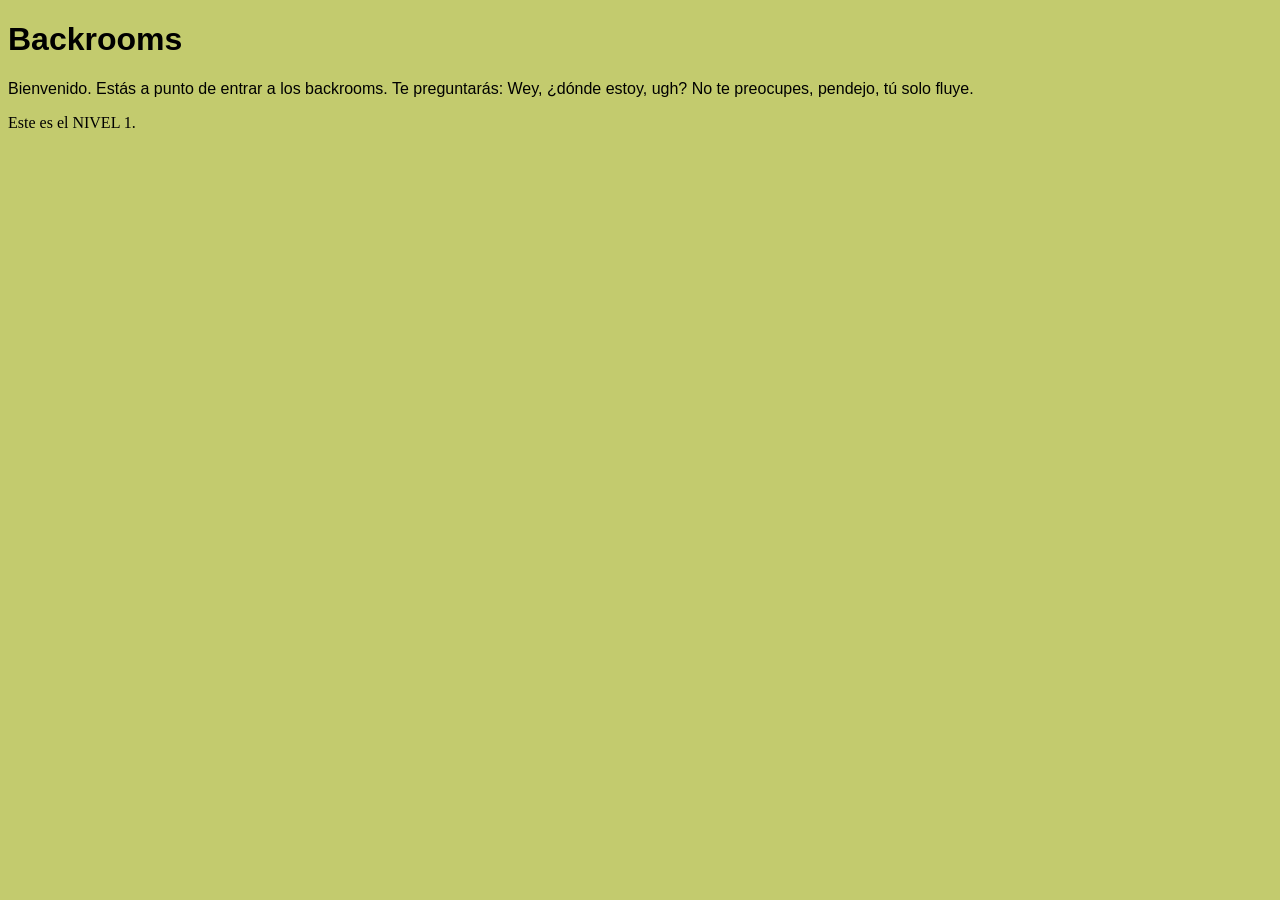
==== index.html @ 1ce31bba "CAMBIOS 1" ====
<!DOCTYPE html>
<html lang="en">
<head>
    <meta charset="UTF-8">
    <meta name="viewport" content="width=device-width, initial-scale=1.0">
    <title>BACKROOMS</title>
    <link rel="stylesheet" href="estilos.css">
</head>
<body>
    <h1>Backrooms</h1>
    <p>Bienvenido.
Estás a punto de entrar a los backrooms. Te preguntarás: Wey, ¿dónde estoy, ugh? No te preocupes, pendejo, tú solo fluye.</p>

    <p1>Este es el NIVEL 1.</p1>
</body>
</html>
---- estilos.css ----
body {
    background-color:rgb(195,203,110)
}

h1 {
    font-family: Helvetica;
    color: #000000;
    font: size 100px;
    animation-name: cambioFuente;
    animation-duration: 0.5s;
    animation-iteration-count: infinite;
}

p {
    font-family:Arial;
    color: #000000;
}

p2{
    font-family: arial;
    color:#000000;
}

@keyframes cambioFuente{
    0% {font-family:Arial}
    50%{font-family:Times}
    100%{font-family:sans-serif}
}
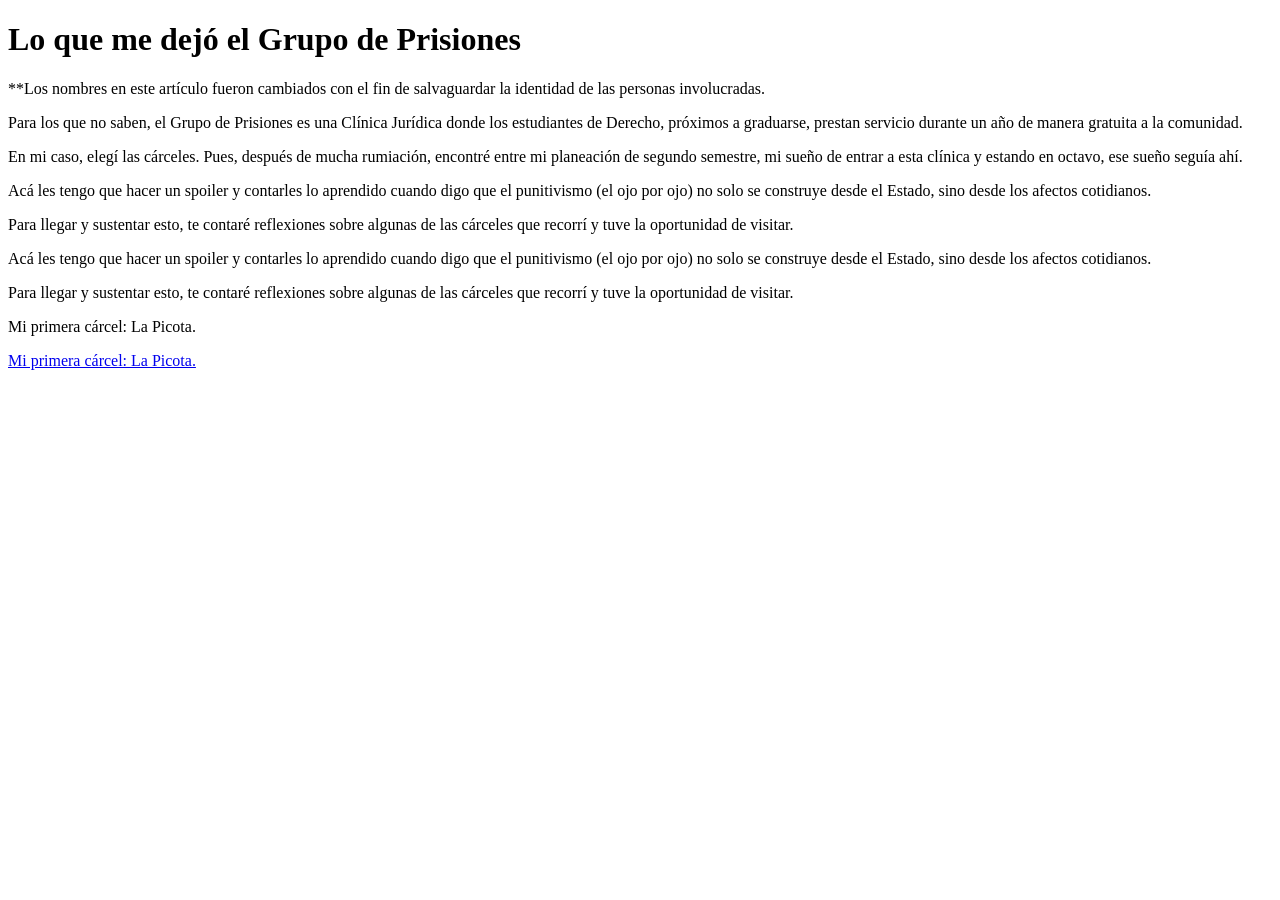
==== commit a0807497: "cambios CON RECORRIDO" ====
--- a/index.html
+++ b/index.html
@@ -1,16 +1,28 @@
 <!DOCTYPE html>
-<html lang="en">
-<head>
-    <meta charset="UTF-8">
-    <meta name="viewport" content="width=device-width, initial-scale=1.0">
-    <title>BACKROOMS</title>
-    <link rel="stylesheet" href="estilos.css">
-</head>
-<body>
-    <h1>Backrooms</h1>
-    <p>Bienvenido.
-Estás a punto de entrar a los backrooms. Te preguntarás: Wey, ¿dónde estoy, ugh? No te preocupes, pendejo, tú solo fluye.</p>
+<html>
+    <head>
+<title>
+    Recorrido Virtual
+    El punitivismo no solo se construye desde el Estado, sino también desde los afectos cotidianos: lo que me dejó el Grupo de Prisiones.
+</title>
+<link Rel="stylesheet" href="estilo.css"/>
+    </head>
+    <body>
+<h1>Lo que me dejó el Grupo de Prisiones</h1>
+<div>
+    <p>**Los nombres en este artículo fueron cambiados con el fin de salvaguardar la identidad de las personas involucradas.</p>
 
-    <p1>Este es el NIVEL 1.</p1>
+<p>Para los que no saben, el Grupo de Prisiones es una Clínica Jurídica donde los estudiantes de Derecho, próximos a graduarse, prestan servicio durante un año de manera gratuita a la comunidad.</p>
+
+<p>En mi caso, elegí las cárceles. Pues, después de mucha rumiación, encontré entre mi planeación de segundo semestre, mi sueño de entrar a esta clínica y estando en octavo, ese sueño seguía ahí.</p>
+<p>Acá les tengo que hacer un spoiler y contarles lo aprendido cuando digo que el punitivismo (el ojo por ojo) no solo se construye desde el Estado, sino desde los afectos cotidianos.</p>
+<p>Para llegar y sustentar esto, te contaré reflexiones sobre algunas de las cárceles que recorrí y tuve la oportunidad de visitar.</p>
+<p>Acá les tengo que hacer un spoiler y contarles lo aprendido cuando digo que el punitivismo (el ojo por ojo) no solo se construye desde el Estado, sino desde los afectos cotidianos.</p>
+<p>Para llegar y sustentar esto, te contaré reflexiones sobre algunas de las cárceles que recorrí y tuve la oportunidad de visitar.</p>
+    <p>Mi primera cárcel: La Picota.</p>
+
+     <a class="P2" href="P2.html">Mi primera cárcel: La Picota.</a>
+
+     <div class="círculo"></div>
 </body>
-</html>
+</html>
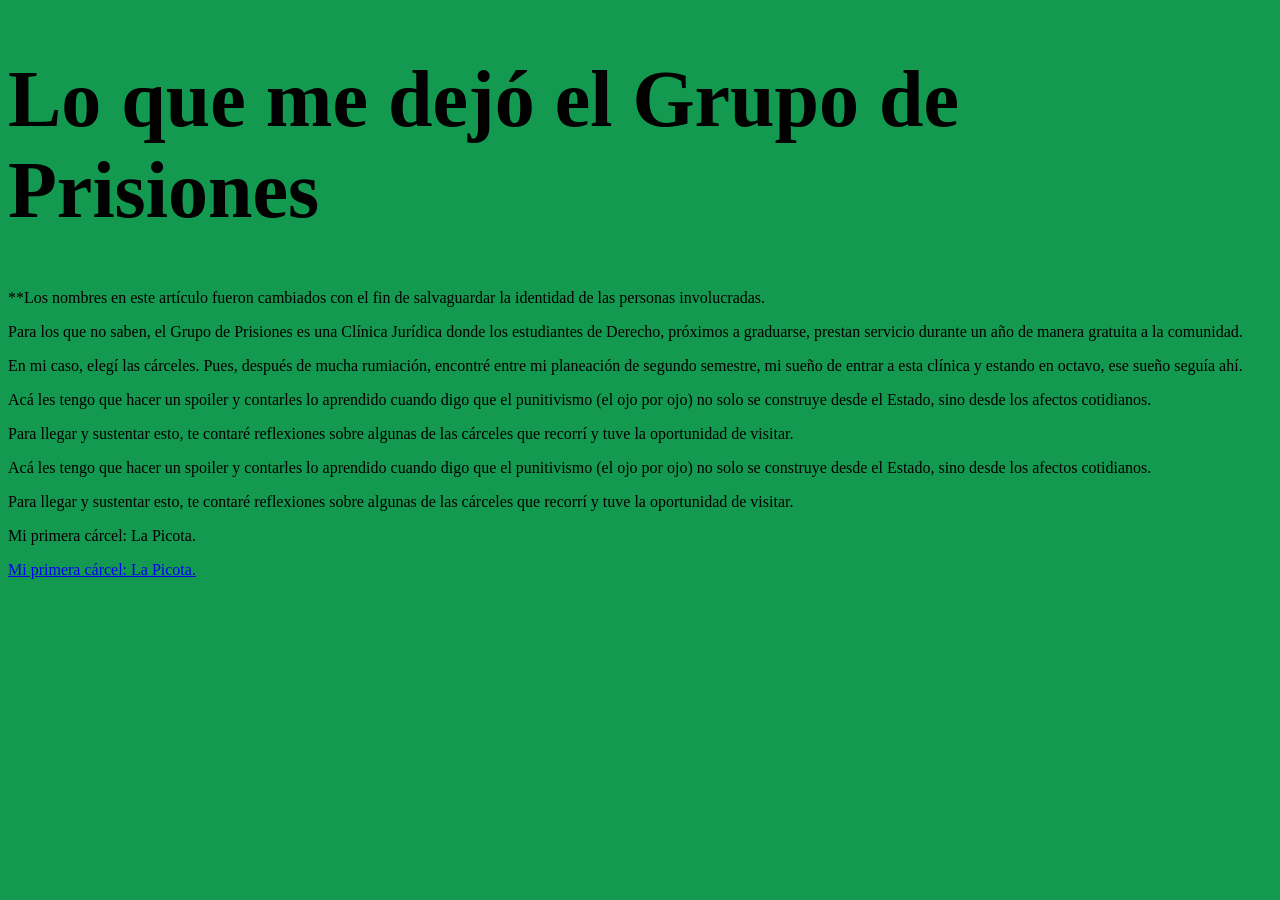
==== commit af78b409: "La picota carpeta" ====
--- a/index.html
+++ b/index.html
@@ -1,11 +1,11 @@
 <!DOCTYPE html>
 <html>
     <head>
-<title>
-    Recorrido Virtual
-    El punitivismo no solo se construye desde el Estado, sino también desde los afectos cotidianos: lo que me dejó el Grupo de Prisiones.
-</title>
-<link Rel="stylesheet" href="estilo.css"/>
+
+    <title>Recorrido Virtual</title>
+    <meta name="description" content="El punitivismo no solo se construye desde el Estado, sino también desde los afectos cotidianos: lo que me dejó el Grupo de Prisiones.">
+    <link rel="stylesheet" href="estilos.css"/>
+
     </head>
     <body>
 <h1>Lo que me dejó el Grupo de Prisiones</h1>
--- a/estilos.css
+++ b/estilos.css
@@ -0,0 +1,128 @@
+
+@import url('https://fonts.googleapis.com/css2?family=Fleur+De+Leah&display=swap');
+
+body {
+    background-color: rgb(20, 153, 80);
+    color: black;
+    padding-bottom: 80px;
+}
+title {
+    font-family: 'Fleur De Leah', cursive;
+    color: black;
+    animation-name: animación3;
+    animation-duration: 2s;
+    animation-iteration-count: infinite;
+}
+img {
+    width: 50%;
+    height: auto;
+}
+p {
+    font-family:fantasy
+}
+h1 {
+    font-family: mea culpa, cursive;
+    font-size: 80px;
+     animation-name: animación3;
+    animation-duration: 2s;
+    animation-iteration-count: infinite;
+
+}
+
+h1:hover {
+    color: rgba(255, 255, 255, 0.92);
+    background-color: #2E7D32;
+
+    animation-name: animación2;
+    animation-duration: 5s;
+    animation-iteration-count: infinite;
+}
+
+#galeria1{
+
+    background-color: #FBC02D; 
+    width: 90%;
+    border: solid 4px #FFFFFF;
+
+}
+#galeria1:hover {
+    color: rgba(255, 255, 255, 0.92);
+    background-color: #2E7D32;
+
+    animation-name: animación1;
+    animation-duration: 2s;
+    animation-iteration-count: infinite;
+}
+#galeria{
+
+    background-color: rgba(251, 192, 45, 0.941);
+    width: 80%;
+    border: solid 4px #FFFFFF;
+
+    animation-name: animación1;
+    animation-duration: 2s;
+    animation-iteration-count: infinite;
+
+}
+#galeria:hover {
+    color: rgba(255, 255, 255, 0.92);
+    background-color: #7B1FA2;
+}
+.foto{
+    width: 40%;
+}
+.espacionuevapágina{
+    position:relative;
+    top: 60px;
+    font-size: 40px;
+}
+
+.enlace{
+    position:relative;
+    top: 60px;
+    font-size: 40px;
+}
+
+.video1nuevap{
+    position:right;
+    top: 60px;
+    font-size: 40px;
+}
+
+@keyframes animación1 {
+    0% { background-color: #FBC02D; }
+    50% { background-color: #7B1FA2; }
+    100% { background-color: #FBC02D; }
+}
+
+@keyframes animación2 {
+    0% { background-color: #2E7D32; }
+    50% { background-color: #7B1FA2; }
+    100% { background-color: #2E7D32; }
+}
+
+@keyframes animación3 {
+    0% { background-color: #FBC02D; font-size: 8em; }
+    50% { background-color: #2E7D32; font-size: 5em; }
+    100% { background-color: #FBC02D; font-size: 5em; }
+    
+}
+@media (max-width: 600px) {
+    #galeria1 {
+        width: 100%;
+    }
+    .foto {
+        width: 100%;
+        height: auto;
+    }
+
+    .circulo {
+        width: 50px;
+        height: 50px;
+        background-color: #2d8afb;
+        border-radius: 50%;
+    }
+
+
+
+}
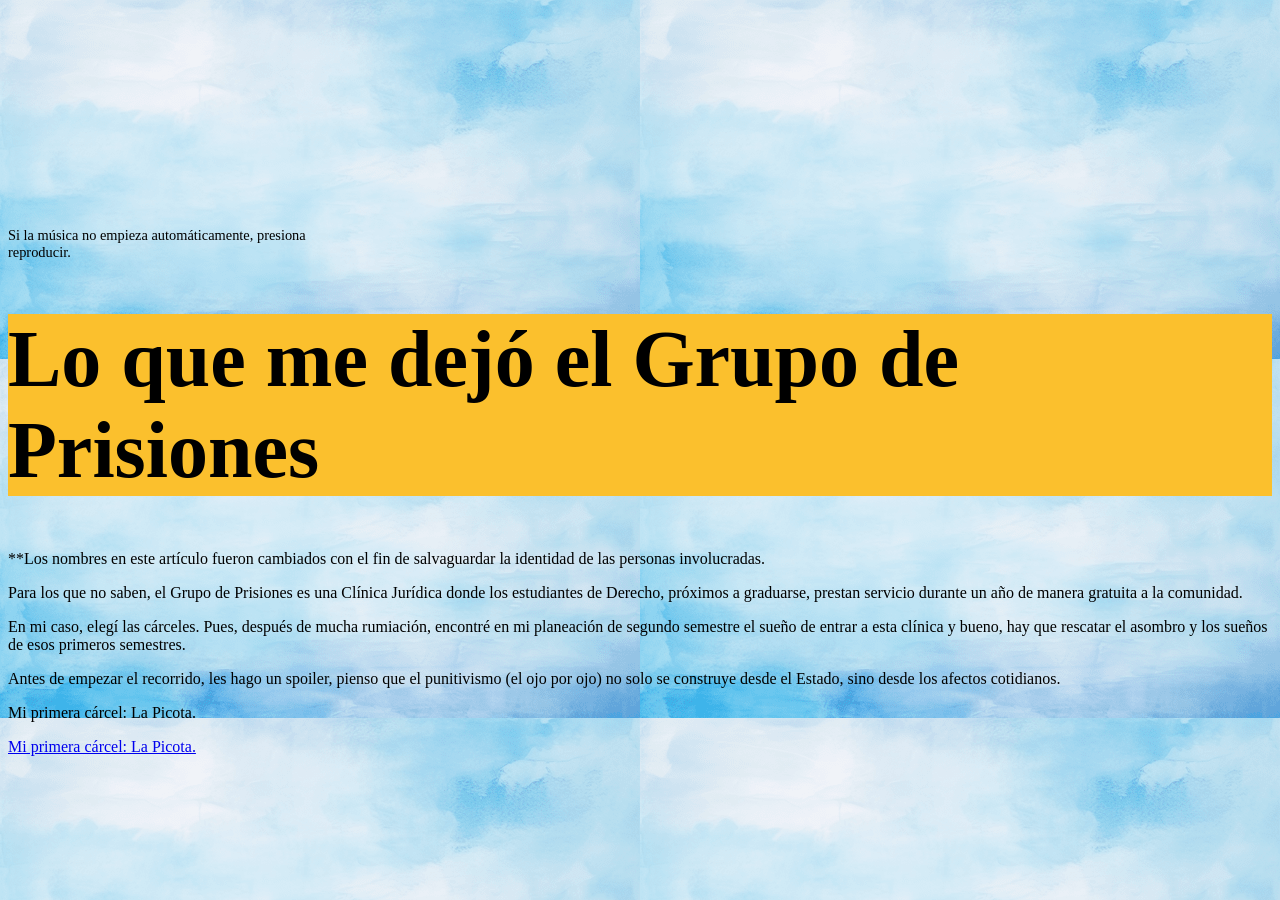
==== commit f058ea9c: "últimos" ====
--- a/index.html
+++ b/index.html
@@ -5,24 +5,54 @@
     <title>Recorrido Virtual</title>
     <meta name="description" content="El punitivismo no solo se construye desde el Estado, sino también desde los afectos cotidianos: lo que me dejó el Grupo de Prisiones.">
     <link rel="stylesheet" href="estilos.css"/>
+    <link rel="stylesheet" href="musica.css">
 
     </head>
     <body>
-<h1>Lo que me dejó el Grupo de Prisiones</h1>
+    <div class="reproductor-musica">
+        <iframe
+            src="https://www.youtube.com/embed/OhiTac1G71I?autoplay=1&amp;playsinline=1"
+            title="Reproductor de música de YouTube"
+            allow="autoplay; encrypted-media"
+            referrerpolicy="strict-origin-when-cross-origin"
+            loading="eager">
+        </iframe>
+        <p>Si la música no empieza automáticamente, presiona reproducir.</p>
+    </div>
+<h1 id="titulo-principal" role="button" tabindex="0">Lo que me dejó el Grupo de Prisiones</h1>
 <div>
     <p>**Los nombres en este artículo fueron cambiados con el fin de salvaguardar la identidad de las personas involucradas.</p>
 
 <p>Para los que no saben, el Grupo de Prisiones es una Clínica Jurídica donde los estudiantes de Derecho, próximos a graduarse, prestan servicio durante un año de manera gratuita a la comunidad.</p>
 
-<p>En mi caso, elegí las cárceles. Pues, después de mucha rumiación, encontré entre mi planeación de segundo semestre, mi sueño de entrar a esta clínica y estando en octavo, ese sueño seguía ahí.</p>
-<p>Acá les tengo que hacer un spoiler y contarles lo aprendido cuando digo que el punitivismo (el ojo por ojo) no solo se construye desde el Estado, sino desde los afectos cotidianos.</p>
-<p>Para llegar y sustentar esto, te contaré reflexiones sobre algunas de las cárceles que recorrí y tuve la oportunidad de visitar.</p>
-<p>Acá les tengo que hacer un spoiler y contarles lo aprendido cuando digo que el punitivismo (el ojo por ojo) no solo se construye desde el Estado, sino desde los afectos cotidianos.</p>
-<p>Para llegar y sustentar esto, te contaré reflexiones sobre algunas de las cárceles que recorrí y tuve la oportunidad de visitar.</p>
+<p>En mi caso, elegí las cárceles. Pues, después de mucha rumiación, encontré en mi planeación de segundo semestre el sueño de entrar a esta clínica y bueno, hay que rescatar el asombro y los sueños de esos primeros semestres.</p>
+<p>Antes de empezar el recorrido, les hago un spoiler, pienso que el punitivismo (el ojo por ojo) no solo se construye desde el Estado, sino desde los afectos cotidianos.</p>
+
     <p>Mi primera cárcel: La Picota.</p>
 
      <a class="P2" href="P2.html">Mi primera cárcel: La Picota.</a>
 
      <div class="círculo"></div>
+
+<script>
+    const tituloPrincipal = document.querySelector("#titulo-principal");
+
+    function reproducirAnimacionTitulo() {
+        tituloPrincipal.classList.remove("animar");
+        void tituloPrincipal.offsetWidth;
+        tituloPrincipal.classList.add("animar");
+    }
+
+    tituloPrincipal.addEventListener("click", reproducirAnimacionTitulo);
+    tituloPrincipal.addEventListener("animationend", () => {
+        tituloPrincipal.classList.remove("animar");
+    });
+    tituloPrincipal.addEventListener("keydown", (event) => {
+        if (event.key === "Enter" || event.key === " ") {
+            event.preventDefault();
+            reproducirAnimacionTitulo();
+        }
+    });
+</script>
 </body>
 </html>
--- a/estilos.css
+++ b/estilos.css
@@ -2,9 +2,36 @@
 @import url('https://fonts.googleapis.com/css2?family=Fleur+De+Leah&display=swap');
 
 body {
-    background-color: rgb(20, 153, 80);
-    color: black;
-    padding-bottom: 80px;
+     background-image: url("ASSETS/FONDO.png");
+    animation: entrada 700ms ease both;
+}
+
+body.saliendo {
+    animation: salida 350ms ease both;
+}
+
+@keyframes entrada {
+    from {
+        opacity: 0;
+        transform: translateY(12px);
+    }
+    to {
+        opacity: 1;
+        transform: translateY(0);
+    }
+}
+
+@keyframes salida {
+    to {
+        opacity: 0;
+        transform: translateY(-12px);
+    }
+}
+
+@media (prefers-reduced-motion: reduce) {
+    body {
+        animation-duration: 0.01ms;
+    }
 }
 title {
     font-family: 'Fleur De Leah', cursive;
@@ -36,6 +63,23 @@
     animation-name: animación2;
     animation-duration: 5s;
     animation-iteration-count: infinite;
+}
+
+#titulo-principal {
+    cursor: pointer;
+    background-color: #FBC02D;
+    animation: none;
+}
+
+#titulo-principal:hover {
+    color: inherit;
+    background-color: #FBC02D;
+    animation: none;
+}
+
+#titulo-principal.animar,
+#titulo-principal.animar:hover {
+    animation: animación3 2s 1;
 }
 
 #galeria1{
--- a/musica.css
+++ b/musica.css
@@ -0,0 +1,17 @@
+.reproductor-musica {
+    max-width: 360px;
+    margin: 16px 0;
+}
+
+.reproductor-musica iframe {
+    display: block;
+    width: min(360px, 100%);
+    aspect-ratio: 16 / 9;
+    height: auto;
+    border: 0;
+}
+
+.reproductor-musica p {
+    margin: 8px 0 0;
+    font-size: 0.9rem;
+}
